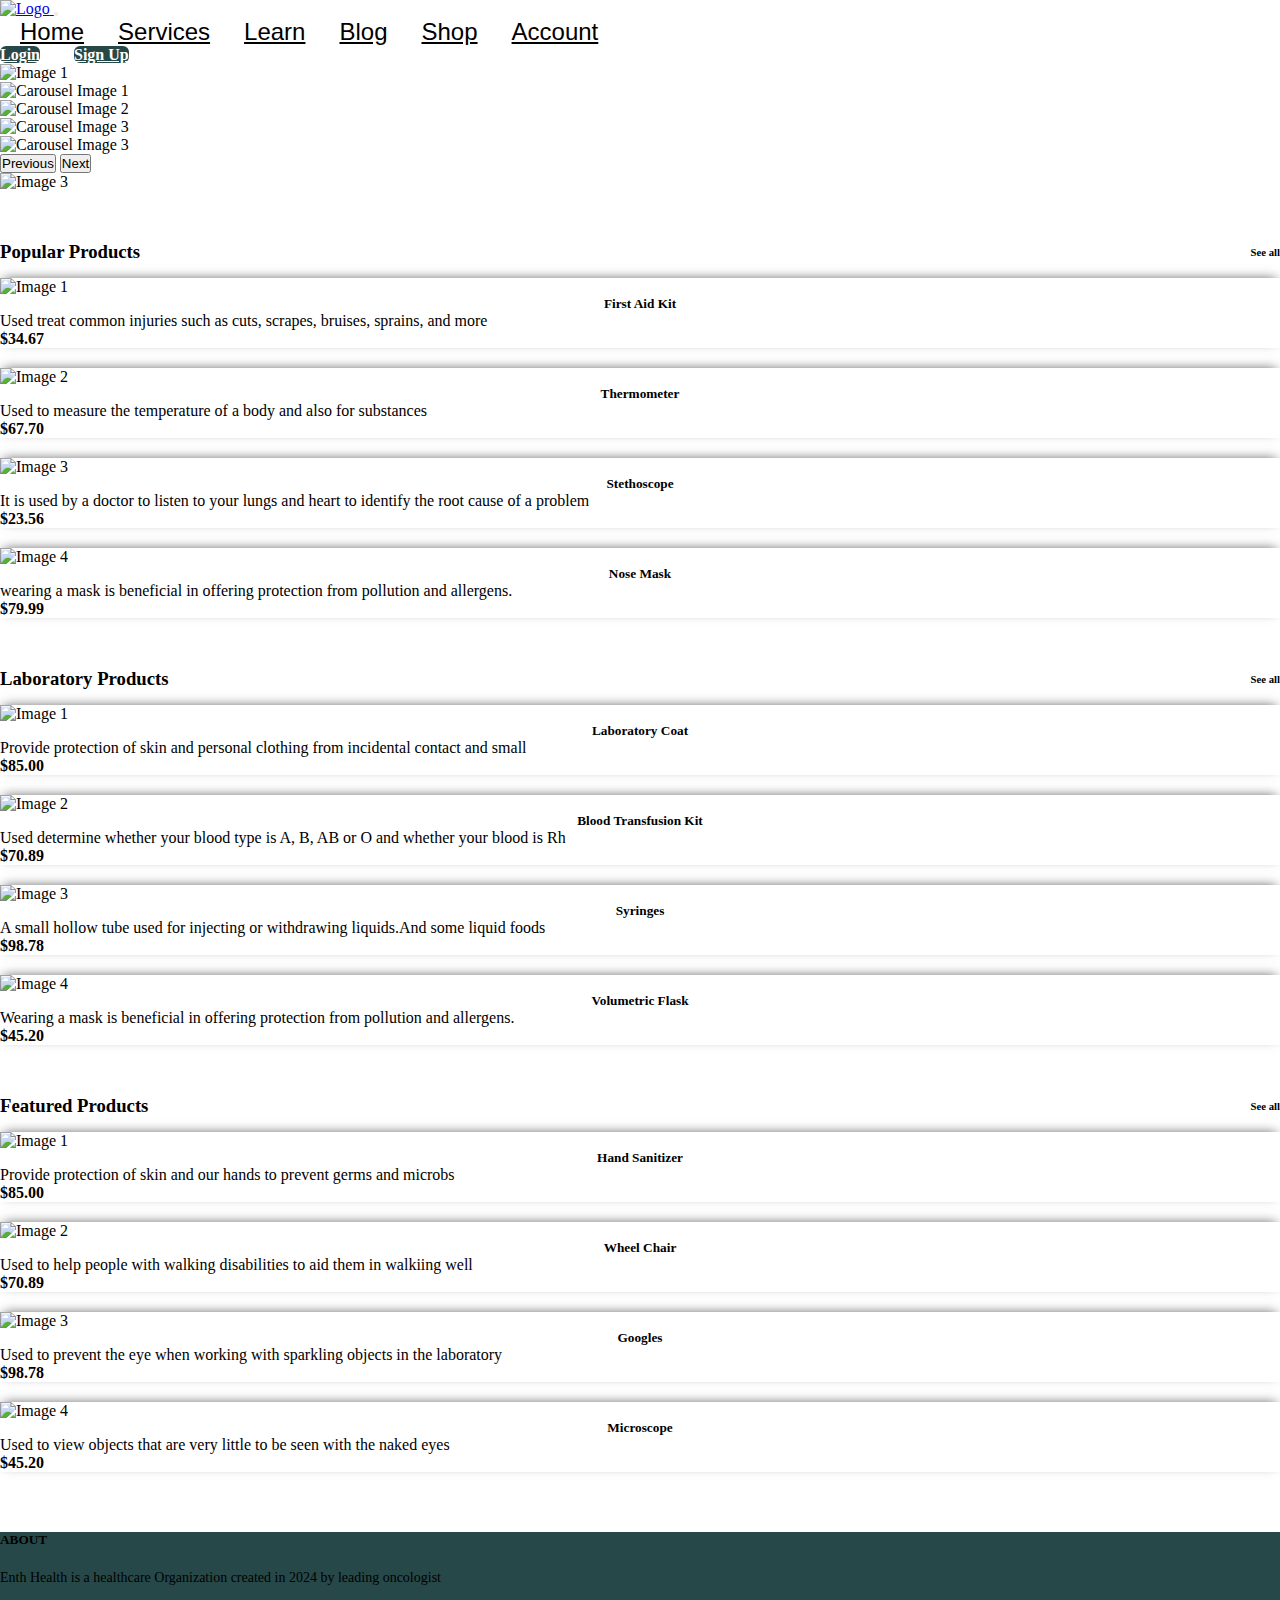
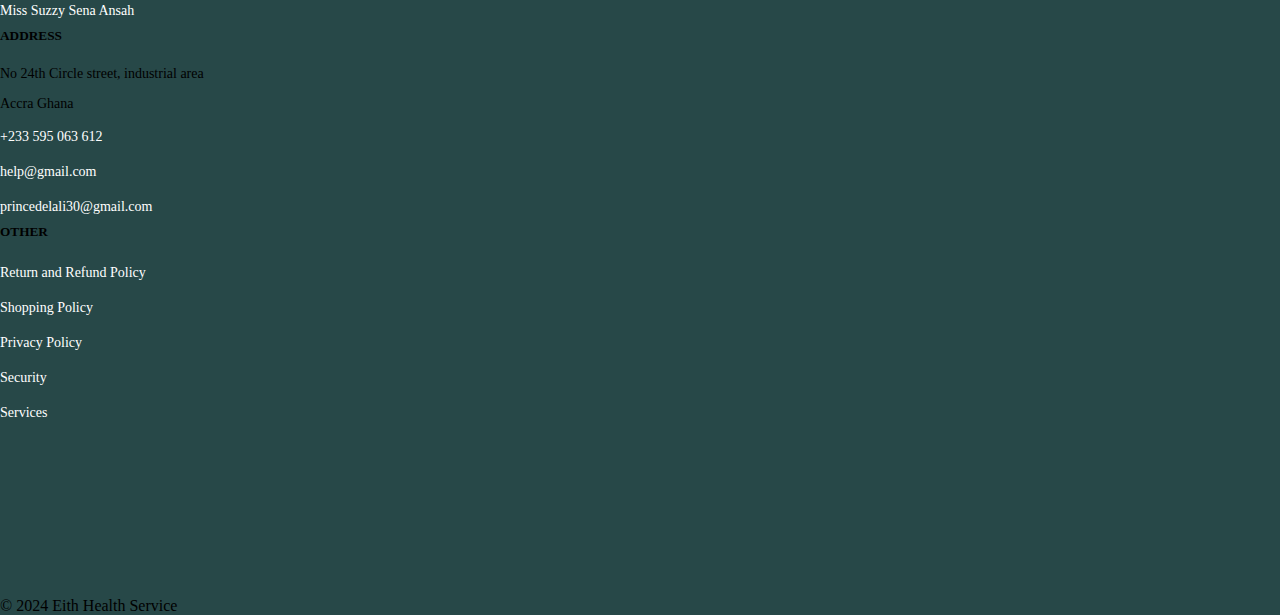
==== index.html @ aa640223 "Rename Med.html to index.html" ====
<!DOCTYPE html>
<html lang="en">

<head>
  <meta charset="UTF-8">
  <meta name="viewport" content="width=device-width, initial-scale=1.0">
  <title>Medical Website</title>
  <!-- font awesome -->
  <link rel="stylesheet" href="https://cdnjs.cloudflare.com/ajax/libs/font-awesome/6.5.2/css/all.min.css"
    integrity="sha512-SnH5WK+bZxgPHs44uWIX+LLJAJ9/2PkPKZ5QiAj6Ta86w+fsb2TkcmfRyVX3pBnMFcV7oQPJkl9QevSCWr3W6A=="
    crossorigin="anonymous" referrerpolicy="no-referrer" />

  <!-- bootstrap css -->
  <link href="https://cdn.jsdelivr.net/npm/bootstrap@5.0.2/dist/css/bootstrap.min.css" rel="stylesheet"
    integrity="sha384-EVSTQN3/azprG1Anm3QDgpJLIm9Nao0Yz1ztcQTwFspd3yD65VohhpuuCOmLASjC" crossorigin="anonymous">

  <!-- custom css -->
  <link rel="stylesheet" href="Med.css">
</head>

<body>

  <!-- Navigation -->
  <nav class="navbar navbar-expand-lg navbar-light bg-light sticky-top">
    <div class="container-fluid">
      <a class="navbar-brand" href="#">
        <img
          src="https://assets-global.website-files.com/63a9fb94e473f36dbe99c1b1/651bc933da4c4809317d9721_kXa8JqIBRnCMtZnHkb1u.png"
          alt="Logo" width="130px" height="90px">
      </a>
      <button class="navbar-toggler" type="button" data-bs-toggle="collapse" data-bs-target="#navbarNavAltMarkup"
        aria-controls="navbarNavAltMarkup" aria-expanded="false" aria-label="Toggle navigation">
        <span class="navbar-toggler-icon"></span>
      </button>
      <div class="collapse navbar-collapse" id="navbarNavAlgtMarkup">
        <div class="navbar-nav mx-auto">
          <a class="nav-link" href="Med.html">Home</a>
          <a class="nav-link" href="Services.html">Services</a>
          <a class="nav-link" href="Learn.html">Learn</a>
          <a class="nav-link" href="Blog.html">Blog</a>
          <a class="nav-link" href="Shop.html">Shop</a>
          <a class="nav-link" href="Account.html">Account</a>
        </div>
        <form class="d-flex justify-content-between">
          <a class="btn btn-primary" href="Login.html" role="button">Login</a>
          <a class="btn btn-primary" href="SignUp.html" role="button">Sign Up</a>
        </form>
      </div>
    </div>
  </nav>
  <!-- End Navigation -->

  <!-- Carousel Section -->
  <div class="container">
    <div class="row">
      <div class="col-md-4">
        <img
          src="https://image.made-in-china.com/202f0j00zknbDumRaTot/Medical-Digital-X-ray-Photography-Dystem-Dr-X-Ray-Machine.webp"
          class="img-fluid align-items-center" alt="Image 1">
      </div>
      <div class="col-md-4">
        <div id="carouselExampleIndicators" class="carousel slide" data-bs-ride="carousel">
          <div class="carousel-inner">
            <div class="carousel-item active">
              <img src="https://viewlightusa.com/wp-content/uploads/2020/01/viewlight_visiontesters_l-7040.jpg"
                class="d-block w-100" alt="Carousel Image 1">
            </div>
            <div class="carousel-item">
              <img
                src="https://www.anesplus.com/wp-content/uploads/2016/09/Aespire-View-Vaporizer-Selection-1-570x600.jpg"
                class="d-block w-100" alt="Carousel Image 2">
            </div>
            <div class="carousel-item">
              <img src="https://med-equip.ca/wp-content/uploads/2019/08/Physio-Control-Lifepak-20e-300x300.jpg"
                class="d-block w-100" alt="Carousel Image 3">
            </div>

            <div class="carousel-item">
              <img src="https://5.imimg.com/data5/BI/OS/SV/SELLER-38436992/edan-m3a-vital-sign-monitors-500x500.jpg"
                class="d-block w-100" alt="Carousel Image 3">
            </div>
          </div>
          <button class="carousel-control-prev" type="button" data-bs-target="#carouselExampleIndicators"
            data-bs-slide="prev">
            <span class="carousel-control-prev-icon" aria-hidden="true"></span>
            <span class="visually-hidden">Previous</span>
          </button>
          <button class="carousel-control-next" type="button" data-bs-target="#carouselExampleIndicators"
            data-bs-slide="next">
            <span class="carousel-control-next-icon" aria-hidden="true"></span>
            <span class="visually-hidden">Next</span>
          </button>
        </div>
      </div>
      <div class="col-md-4">
        <img
          src="https://5.imimg.com/data5/SELLER/Default/2021/12/WD/YX/PQ/13825225/12-1-patient-monitor-500x500-500x500.jpg"
          class="img-fluid" alt="Image 3">
      </div>
    </div>
  </div>
  <!-- End Carousel Section -->

  <!--Popular Products Header-->
  <div class="container height">
    <div class="row">
      <div class="col-md-12">
        <div class="align">
          <h3><b>Popular Products</b></h3>
          <h6><b>See all</b></h6>
        </div>
      </div>
    </div>
  </div>
  <!--Popular Products End-->


  <!--Popular Products-->
  <div class="container down">
    <div class="row">
      <!-- Card 1 -->
      <div class="col-md-6 col-lg-3">
        <div class="card">
          <img
            src="https://www.lakesidemedical.ca/app/uploads/featuredimage-The-Importance-of-Having-a-First-Aid-Kit-in-Your-Home-or-Place-of-Business.jpg"
            class="card-img-top" alt="Image 1">
          <div class="card-body">
            <h5 class="card-title">First Aid Kit</h5>
            <p class="card-text">Used treat common injuries such as cuts, scrapes, bruises, sprains, and more</p>
            <div class="stars">
              <i class="fas fa-star"></i>
              <i class="fas fa-star"></i>
              <i class="fas fa-star"></i>
              <i class="fas fa-star"></i>
              <i class="far fa-star"></i>
              <h4><b>$34.67</b></h4>
            </div>
          </div>
        </div>
      </div>

      <!-- Card 2 -->
      <div class="col-md-6 col-lg-3">
        <div class="card">
          <img
            src="https://encrypted-tbn0.gstatic.com/images?q=tbn:ANd9GcT8SGwI5c7zyFCi_Ydd266f8rIEu7JaXKwLL-MRcx81WQ&s"
            class="card-img-top" alt="Image 2">
          <div class="card-body">
            <h5 class="card-title">Thermometer</h5>
            <p class="card-text">Used to measure the temperature of a body and also for substances</p>
            <div class="stars">
              <i class="fas fa-star"></i>
              <i class="fas fa-star"></i>
              <i class="fas fa-star"></i>
              <i class="fas fa-star"></i>
              <i class="fas fa-star"></i>
              <h4><b>$67.70</b></h4>
            </div>
          </div>
        </div>
      </div>

      <!-- Card 3 -->
      <div class="col-md-6 col-lg-3">
        <div class="card">
          <img src="https://wallpapers.com/images/featured/stethoscope-lyo42btur121xglr.jpg" class="card-img-top"
            alt="Image 3">
          <div class="card-body">
            <h5 class="card-title">Stethoscope</h5>
            <p class="card-text">It is used by a doctor to listen to your lungs and
              heart to identify the root cause
              of a problem</p>
            <div class="stars">
              <i class="fas fa-star"></i>
              <i class="fas fa-star"></i>
              <i class="fas fa-star"></i>
              <i class="far fa-star"></i>
              <i class="far fa-star"></i>
              <h4><b>$23.56</b></h4>
            </div>
          </div>
        </div>
      </div>

      <!-- Card 4 -->
      <div class="col-md-6 col-lg-3">
        <div class="card">
          <img
            src="https://www.asiaone.com/sites/default/files/inline-images/https%20_hybrismediaprod.blob_.core_.windows.net_sys-master-phoenix-images-container_hf1_he4_9081225609246_RC81-03660100-0000-0.jpg"
            class="card-img-top" alt="Image 4">
          <div class="card-body">
            <h5 class="card-title">Nose Mask</h5>
            <p class="card-text">wearing a mask is beneficial in offering protection from pollution and allergens.</p>
            <div class="stars">
              <i class="fas fa-star"></i>
              <i class="fas fa-star"></i>
              <i class="fas fa-star"></i>
              <i class="fas fa-star"></i>
              <i class="fas fa-star"></i>
              <h4><b>$79.99</b></h4>
            </div>
          </div>
        </div>
      </div>
    </div>
  </div>

  <!--Laboratory Products Header-->
  <div class="container height">
    <div class="row">
      <div class="col-md-12">
        <div class="align">
          <h3><b>Laboratory Products</b></h3>
          <h6><b>See all</b></h6>
        </div>
      </div>
    </div>
  </div>
  <!--Laboratory Products End-->


  <!--Laboratrory Products-->
  <div class="container down">
    <div class="row">
      <!-- Card 1 -->
      <div class="col-md-6 col-lg-3">
        <div class="card">
          <img
            src="https://encrypted-tbn0.gstatic.com/images?q=tbn:ANd9GcSHRqSY_nCcbR8xg9jkc6OYetMDoR3GZOqfxTiINiqVFHhrEOGgsawCmCX4-WwP13VfIvg&usqp=CAU"
            class="card-img-top" alt="Image 1">
          <div class="card-body">
            <h5 class="card-title">Laboratory Coat</h5>
            <p class="card-text">Provide protection of skin and personal clothing from incidental contact and small</p>
            <div class="stars">
              <i class="fas fa-star"></i>
              <i class="fas fa-star"></i>
              <i class="fas fa-star"></i>
              <i class="fas fa-star"></i>
              <i class="far fa-star"></i>
              <h4><b>$85.00</b></h4>
            </div>
          </div>
        </div>
      </div>

      <!-- Card 2 -->
      <div class="col-md-6 col-lg-3">
        <div class="card">
          <img src="https://albaladnews.net/assets/2020-01-14/images/263666_46_1578997331.jpg" class="card-img-top"
            alt="Image 2">
          <div class="card-body">
            <h5 class="card-title">Blood Transfusion Kit</h5>
            <p class="card-text">Used determine whether your blood type is A, B, AB or O and whether your blood is Rh
            </p>
            <div class="stars">
              <i class="fas fa-star"></i>
              <i class="fas fa-star"></i>
              <i class="fas fa-star"></i>
              <i class="fas fa-star"></i>
              <i class="fas fa-star"></i>
              <h4><b>$70.89</b></h4>
            </div>
          </div>
        </div>
      </div>

      <!-- Card 3 -->
      <div class="col-md-6 col-lg-3">
        <div class="card">
          <img
            src="https://media.istockphoto.com/id/1249511656/photo/medical-syringe-on-blue-background.jpg?s=612x612&w=0&k=20&c=WQj-jDuwb3wH8CDn0g4phIdOqxHwRkUjdDRR_ODG8f4="
            class="card-img-top" alt="Image 3">
          <div class="card-body">
            <h5 class="card-title">Syringes</h5>
            <p class="card-text">A small hollow tube used for injecting or withdrawing liquids.And some liquid foods</p>
            <div class="stars">
              <i class="fas fa-star"></i>
              <i class="fas fa-star"></i>
              <i class="fas fa-star"></i>
              <i class="far fa-star"></i>
              <i class="far fa-star"></i>
              <h4><b>$98.78</b></h4>
            </div>
          </div>
        </div>
      </div>

      <!-- Card 4 -->
      <div class="col-md-6 col-lg-3">
        <div class="card">
          <img
            src="https://cdn11.bigcommerce.com/s-u45hz/images/stencil/350x350/products/1879/4426/PYREX-Conical-Flask-4000ml-zoomed__23649.1707361166.jpg?c=2"
            height="173px" class="card-img-top" alt="Image 4">
          <div class="card-body">
            <h5 class="card-title">Volumetric Flask</h5>
            <p class="card-text">Wearing a mask is beneficial in offering protection from pollution and allergens.</p>
            <div class="stars">
              <i class="fas fa-star"></i>
              <i class="fas fa-star"></i>
              <i class="fas fa-star"></i>
              <i class="fas fa-star"></i>
              <i class="fas fa-star"></i>
              <h4><b>$45.20</b></h4>
            </div>
          </div>
        </div>
      </div>
    </div>
  </div>

  <!--Featured Products Header-->
  <div class="container height">
    <div class="row">
      <div class="col-md-12">
        <div class="align">
          <h3><b>Featured Products</b></h3>
          <h6><b>See all</b></h6>
        </div>
      </div>
    </div>
  </div>
  <!--Featured Products End-->


  <!--Featured Products-->
  <div class="container down">
    <div class="row space">
      <!-- Card 1 -->
      <div class="col-md-6 col-lg-3">
        <div class="card">
          <img
            src="https://encrypted-tbn0.gstatic.com/images?q=tbn:ANd9GcRCsAx7xAssW2AA1Hrm-c_LnIPnFBsUjKksF9KnZNMMvw&s"
            class="card-img-top" alt="Image 1">
          <div class="card-body">
            <h5 class="card-title">Hand Sanitizer</h5>
            <p class="card-text">Provide protection of skin and our hands to prevent germs and microbs</p>
            <div class="stars">
              <i class="fas fa-star"></i>
              <i class="fas fa-star"></i>
              <i class="fas fa-star"></i>
              <i class="fas fa-star"></i>
              <i class="far fa-star"></i>
              <h4><b>$85.00</b></h4>
            </div>
          </div>
        </div>
      </div>

      <!-- Card 2 -->
      <div class="col-md-6 col-lg-3">
        <div class="card">
          <img src="https://fovera.com/cdn/shop/files/AmazonListing-01.jpg?v=1698060144" class="card-img-top"
            alt="Image 2">
          <div class="card-body">
            <h5 class="card-title">Wheel Chair</h5>
            <p class="card-text">Used to help people with walking disabilities to aid them in walkiing well</p>
            <div class="stars">
              <i class="fas fa-star"></i>
              <i class="fas fa-star"></i>
              <i class="fas fa-star"></i>
              <i class="fas fa-star"></i>
              <i class="fas fa-star"></i>
              <h4><b>$70.89</b></h4>
            </div>
          </div>
        </div>
      </div>

      <!-- Card 3 -->
      <div class="col-md-6 col-lg-3">
        <div class="card">
          <img src="https://5.imimg.com/data5/PU/FA/WE/SELLER-4973005/eye-protection-google.jpg" class="card-img-top"
            alt="Image 3">
          <div class="card-body">
            <h5 class="card-title">Googles</h5>
            <p class="card-text">Used to prevent the eye when working with sparkling objects in the laboratory </p>
            <div class="stars">
              <i class="fas fa-star"></i>
              <i class="fas fa-star"></i>
              <i class="fas fa-star"></i>
              <i class="far fa-star"></i>
              <i class="far fa-star"></i>
              <h4><b>$98.78</b></h4>
            </div>
          </div>
        </div>
      </div>

      <!-- Card 4 -->
      <div class="col-md-6 col-lg-3">
        <div class="card">
          <img
            src="https://microscopes.com.au/cdn/shop/products/Optico-BM2000-Professional-Biological-Microscope_4000x@3x.progressive.jpg?v=1677478615"
            height="260px" class="card-img-top" alt="Image 4">
          <div class="card-body">
            <h5 class="card-title">Microscope</h5>
            <p class="card-text">Used to view objects that are very little to be seen with the naked eyes
            </p>
            <div class="stars">
              <i class="fas fa-star"></i>
              <i class="fas fa-star"></i>
              <i class="fas fa-star"></i>
              <i class="fas fa-star"></i>
              <i class="fas fa-star"></i>
              <h4><b>$45.20</b></h4>
            </div>
          </div>
        </div>
      </div>
    </div>
  </div>

  <!--============Footer=============-->
  <div class="background py-3">
    <div class="col-md-8 offset-md-2">
      <div class="row text-center">
        <div class="col-md 4">
          <h5 class="text-white weight">ABOUT</h5>
          <div class="text-dark footer-links">
            <p class="text-white">
              Enth Health is a healthcare Organization created in 2024 by leading oncologist
            </p>

            <a href="#" class="text-nowrap">Miss Suzzy Sena Ansah</a>
          </div>
        </div>
        <div class="col-md 4">
          <h5 class="text-white text-center weight">ADDRESS</h5>
          <div class="text-dark footer-links text-center">
            <p class="text-white">No 24th Circle street, industrial area <br />Accra Ghana</p>
            <a href="" type="tel" class="text-nowrap">+233 595 063 612</a>
            <a href="#" class="text-nowrap">help@gmail.com</a>
            <a href="#" class="text-nowrap">princedelali30@gmail.com</a>
          </div>
        </div>
        <div class="col-md 4">
          <h5 class="text-white text-nowrap weight">OTHER</h5>
          <div class="text-dark footer-links">
            <a href="#" class="text-nowrap">Return and Refund Policy</a>
            <a href="#" class="text-nowrap">Shopping Policy</a>
            <a href="#" class="text-nowrap">Privacy Policy</a>
            <a href="#" class="text-nowrap">Security</a>
            <a href="#" class="text-nowrap">Services</a>

          </div>
        </div>

      </div>

    </div>

    <div class="container mt-4">
      <div class="row down">
        <div class="col-md-12 d-flex justify-content-center">
          <div class="image1 social-links"><img
              src="https://cdn.pixabay.com/photo/2021/06/15/12/51/facebook-6338507_1280.png" alt="" width="35px"
              height=""></div>
          <div class="image2 social-links"><img
              src="https://cdn.pixabay.com/photo/2021/06/15/12/14/instagram-6338393_1280.png" alt="" width="35px"
              height=""></div>
          <div class="image3 social-links"><img
              src="https://cdn-icons-png.freepik.com/256/124/124021.png?semt=ais_hybrid" alt="" width="35px" height="">
          </div>
          <div class="image4 social-links"><img
              src="https://cdn.iconscout.com/icon/free/png-256/free-gmail-2981844-2476484.png?f=webp" alt=""
              width="35px" height=""></div>
        </div>
      </div>
      <p class="text-center text-white">&copy; 2024 Eith Health Service</p>
    </div>
  </div>
  <!--=========End of Footer============-->




  <!-- Bootstrap JavaScript -->
  <script src="https://cdn.jsdelivr.net/npm/bootstrap@5.0.2/dist/js/bootstrap.bundle.min.js"
    integrity="sha384-MrcW6ZMFYlzcLA8Nl+NtUVF0sA7MsXsP1UyJoMp4YLEuNSfAP+JcXn/tWtIaxVXM"
    crossorigin="anonymous"></script>

</body>

</html>
---- Med.css ----
* {
    margin: 0;
    padding: 0;
    box-sizing: border-box;
}

/* Root Colors */
:root{
    --background-color: #274848;
    --hover-color: #498787;
}


/* Navigation */
.navbar-nav .nav-link {
    font-size: x-large;
    font-family: 'Franklin Gothic Medium', 'Arial Narrow', Arial, sans-serif;
    margin-right: 10px;
    color: black !important;
    margin-left: 20px;
}

.nav-link:hover {
    /* text-decoration: underline; */
    border-bottom: 2px solid var(--background-color);
}

.btn {
    font-weight: 800;
    font-family: Cambria, Cochin, Georgia, Times, 'Times New Roman', serif;
    width: 90px;
    height: 40px;
    background-color: var(--background-color);
    color: white;
    margin-right: 30px;
    border-radius: 6px;
}

.btn:hover{
    color: white;
    background-color: var(--hover-color);
}

.carousel-inner img {
    width: 100%;
    height: auto;
}

.card {
    margin-bottom: 20px;
}

.stars i {
    color: gold;
}

.move {
    display: flex;
    align-content: center;
    justify-content: center;
}

.card-title {
    text-align: center;
    font-weight: 600;
}

.align {
    display: flex;
    justify-content: space-between;
    align-items: center;
}

.height {
    margin-top: 50px;
}

.down {
    margin-top: 15px;
}

.card {
    box-shadow: 0px -3px 11px -4px rgba(0, 0, 0, 0.66);
    -webkit-box-shadow: 0px -3px 11px -4px rgba(0, 0, 0, 0.66);
    -moz-box-shadow: 0px -3px 11px -4px rgba(0, 0, 0, 0.66);

}

.card:hover {
    box-shadow: -19px 5px 51px 0px rgba(0, 0, 0, 0.7);
    -webkit-box-shadow: -19px 5px 51px 0px rgba(0, 0, 0, 0.7);
    -moz-box-shadow: -19px 5px 51px 0px rgba(0, 0, 0, 0.7);
    transition: 0.5s;
}

.space {
    margin-bottom: 60px;
}

.shift {
    padding-top: 40px;
}


/* =====Footer section====== */

.footer-links {
    font-size: 14px;
    margin-top: 15px;
    line-height: 30px;
}

.footer-links a {
    text-decoration: none;
    color: var(--background-color);
    display: block;
}

.footer-links a:hover {
    color: var(--hover-color);
    text-decoration: underline;
}

.social-links {
    align-content: center;
    padding: 10px 20px;
    cursor: pointer;

}


.background {
    background-color: var(--background-color)
}

.footer-links a {
    color: white;
    line-height: 35px;
    text-decoration: none;
}
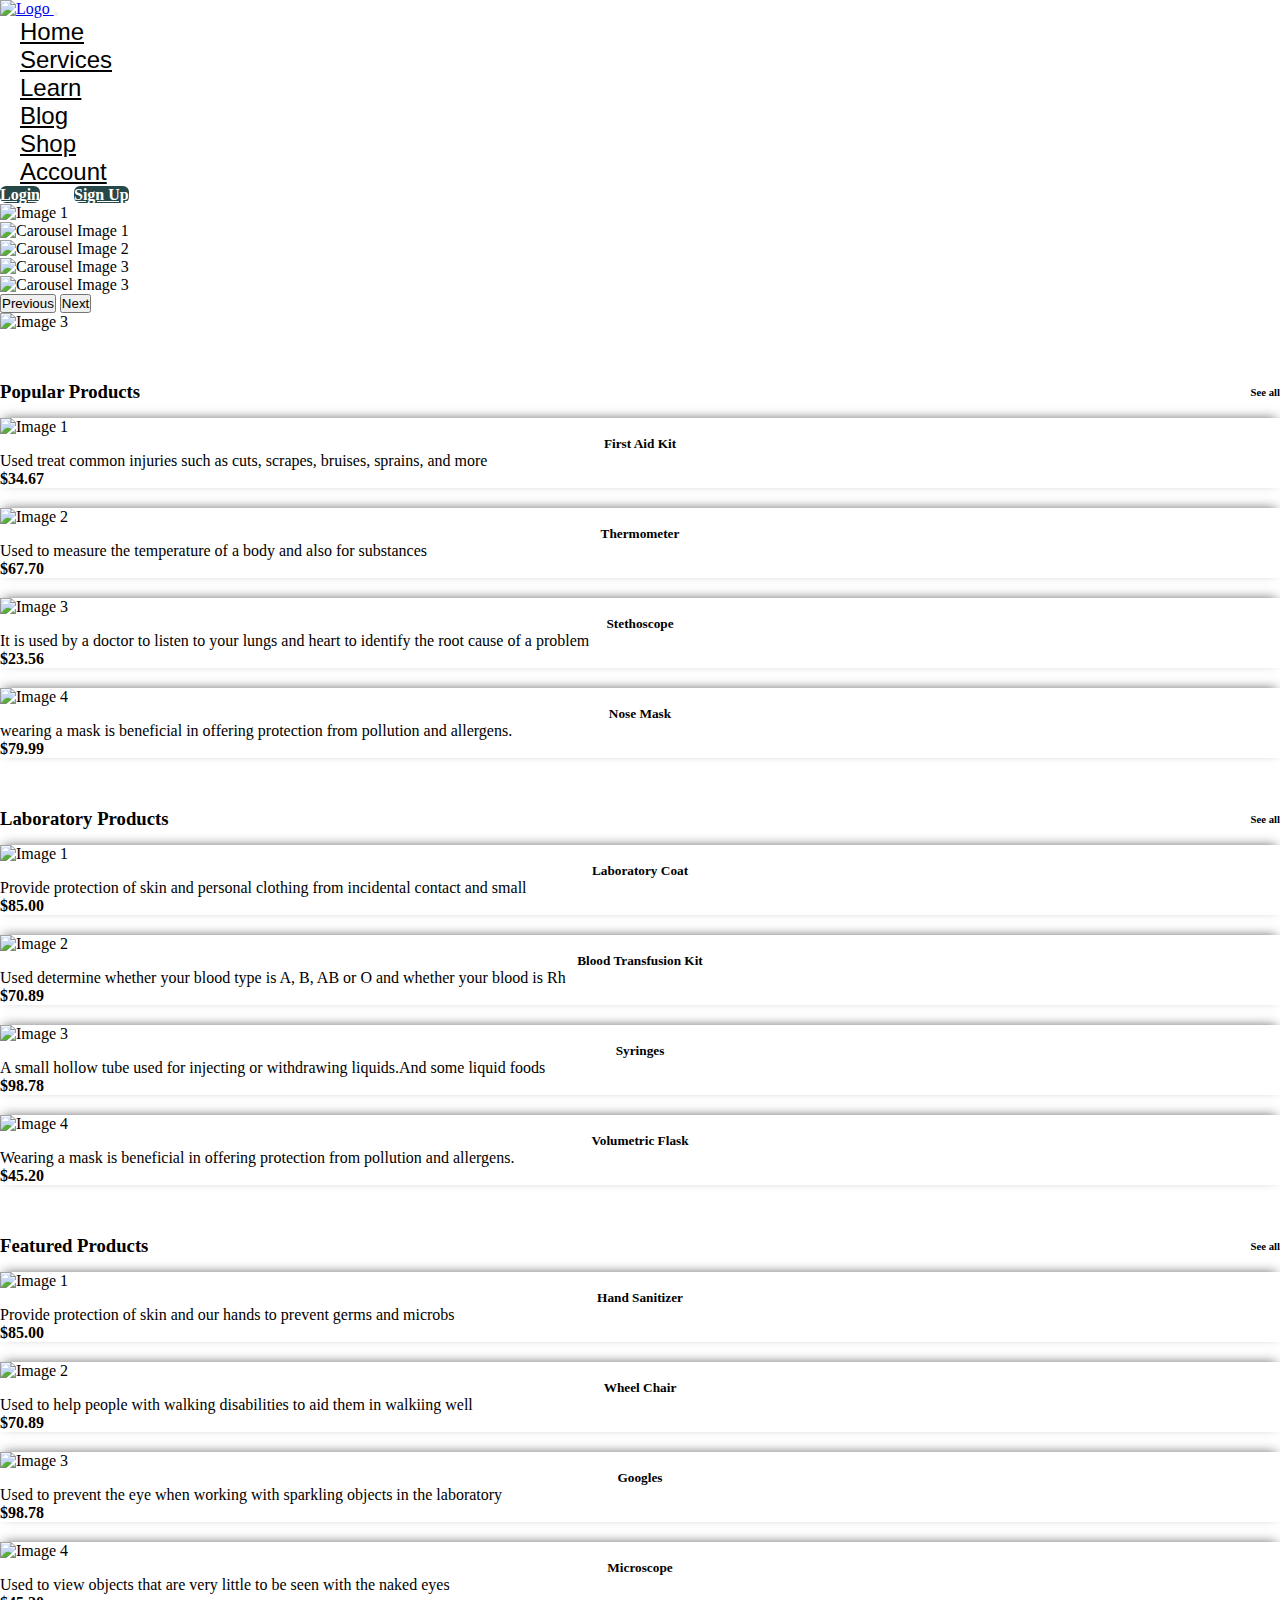
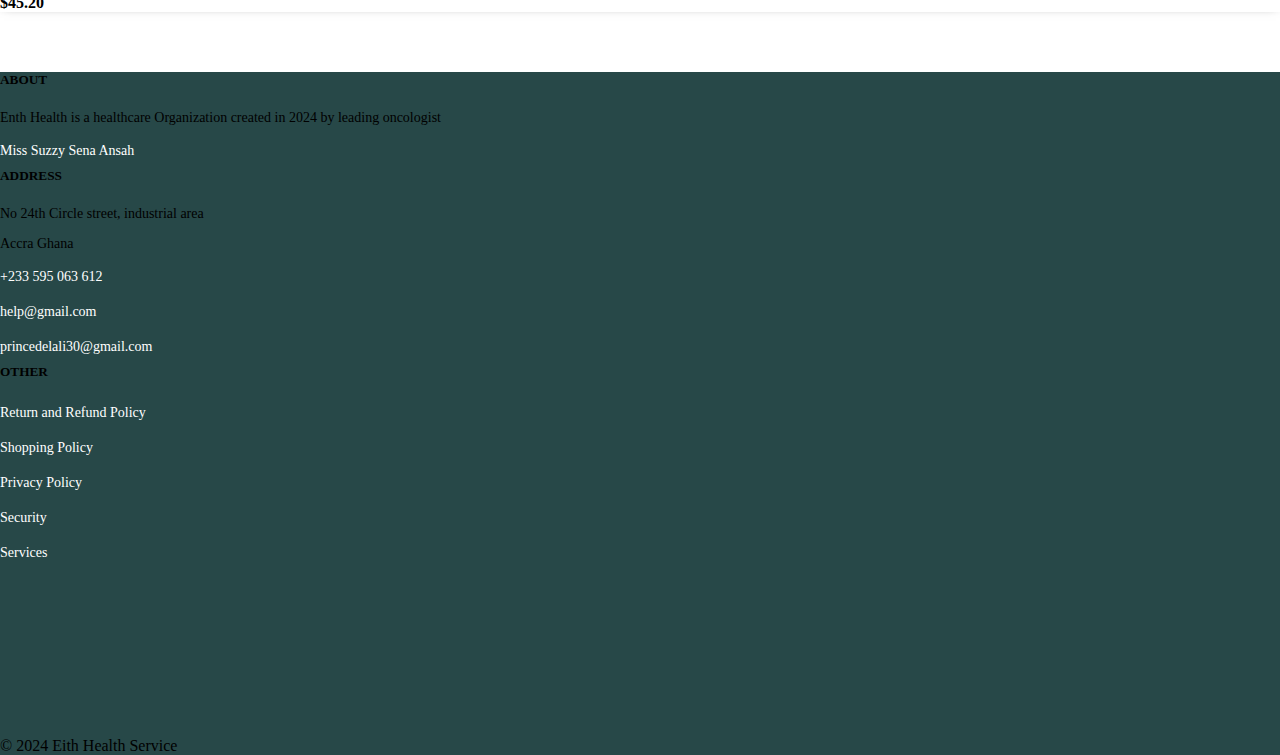
==== commit 54d83a9c: "Fixed Navbar and bootstrap versions," ====
--- a/index.html
+++ b/index.html
@@ -1,484 +1,624 @@
 <!DOCTYPE html>
 <html lang="en">
-
-<head>
-  <meta charset="UTF-8">
-  <meta name="viewport" content="width=device-width, initial-scale=1.0">
-  <title>Medical Website</title>
-  <!-- font awesome -->
-  <link rel="stylesheet" href="https://cdnjs.cloudflare.com/ajax/libs/font-awesome/6.5.2/css/all.min.css"
-    integrity="sha512-SnH5WK+bZxgPHs44uWIX+LLJAJ9/2PkPKZ5QiAj6Ta86w+fsb2TkcmfRyVX3pBnMFcV7oQPJkl9QevSCWr3W6A=="
-    crossorigin="anonymous" referrerpolicy="no-referrer" />
-
-  <!-- bootstrap css -->
-  <link href="https://cdn.jsdelivr.net/npm/bootstrap@5.0.2/dist/css/bootstrap.min.css" rel="stylesheet"
-    integrity="sha384-EVSTQN3/azprG1Anm3QDgpJLIm9Nao0Yz1ztcQTwFspd3yD65VohhpuuCOmLASjC" crossorigin="anonymous">
-
-  <!-- custom css -->
-  <link rel="stylesheet" href="Med.css">
-</head>
-
-<body>
-
-  <!-- Navigation -->
-  <nav class="navbar navbar-expand-lg navbar-light bg-light sticky-top">
-    <div class="container-fluid">
-      <a class="navbar-brand" href="#">
-        <img
-          src="https://assets-global.website-files.com/63a9fb94e473f36dbe99c1b1/651bc933da4c4809317d9721_kXa8JqIBRnCMtZnHkb1u.png"
-          alt="Logo" width="130px" height="90px">
-      </a>
-      <button class="navbar-toggler" type="button" data-bs-toggle="collapse" data-bs-target="#navbarNavAltMarkup"
-        aria-controls="navbarNavAltMarkup" aria-expanded="false" aria-label="Toggle navigation">
-        <span class="navbar-toggler-icon"></span>
-      </button>
-      <div class="collapse navbar-collapse" id="navbarNavAlgtMarkup">
-        <div class="navbar-nav mx-auto">
-          <a class="nav-link" href="Med.html">Home</a>
-          <a class="nav-link" href="Services.html">Services</a>
-          <a class="nav-link" href="Learn.html">Learn</a>
-          <a class="nav-link" href="Blog.html">Blog</a>
-          <a class="nav-link" href="Shop.html">Shop</a>
-          <a class="nav-link" href="Account.html">Account</a>
-        </div>
-        <form class="d-flex justify-content-between">
-          <a class="btn btn-primary" href="Login.html" role="button">Login</a>
-          <a class="btn btn-primary" href="SignUp.html" role="button">Sign Up</a>
-        </form>
-      </div>
-    </div>
-  </nav>
-  <!-- End Navigation -->
-
-  <!-- Carousel Section -->
-  <div class="container">
-    <div class="row">
-      <div class="col-md-4">
-        <img
-          src="https://image.made-in-china.com/202f0j00zknbDumRaTot/Medical-Digital-X-ray-Photography-Dystem-Dr-X-Ray-Machine.webp"
-          class="img-fluid align-items-center" alt="Image 1">
-      </div>
-      <div class="col-md-4">
-        <div id="carouselExampleIndicators" class="carousel slide" data-bs-ride="carousel">
-          <div class="carousel-inner">
-            <div class="carousel-item active">
-              <img src="https://viewlightusa.com/wp-content/uploads/2020/01/viewlight_visiontesters_l-7040.jpg"
-                class="d-block w-100" alt="Carousel Image 1">
-            </div>
-            <div class="carousel-item">
+  <head>
+    <meta charset="UTF-8" />
+    <meta name="viewport" content="width=device-width, initial-scale=1.0" />
+    <title>Medical Website</title>
+    <!-- font awesome -->
+    <link
+      rel="stylesheet"
+      href="https://cdnjs.cloudflare.com/ajax/libs/font-awesome/6.5.2/css/all.min.css"
+      integrity="sha512-SnH5WK+bZxgPHs44uWIX+LLJAJ9/2PkPKZ5QiAj6Ta86w+fsb2TkcmfRyVX3pBnMFcV7oQPJkl9QevSCWr3W6A=="
+      crossorigin="anonymous"
+      referrerpolicy="no-referrer"
+    />
+
+    <!-- bootstrap css -->
+    <link
+      rel="stylesheet"
+      href="https://cdn.jsdelivr.net/npm/bootstrap@4.6.2/dist/css/bootstrap.min.css"
+      integrity="sha384-xOolHFLEh07PJGoPkLv1IbcEPTNtaed2xpHsD9ESMhqIYd0nLMwNLD69Npy4HI+N"
+      crossorigin="anonymous"
+    />
+
+    <!-- custom css -->
+    <link rel="stylesheet" href="Med.css" />
+  </head>
+
+  <body>
+    <!-- Navigation -->
+    <nav class="navbar navbar-expand-lg navbar-light bg-light sticky-top">
+      <div class="container-fluid">
+        <a class="navbar-brand" href="#">
+          <img
+            src="https://assets-global.website-files.com/63a9fb94e473f36dbe99c1b1/651bc933da4c4809317d9721_kXa8JqIBRnCMtZnHkb1u.png"
+            alt="Logo"
+            width="130px"
+            height="90px"
+          />
+        </a>
+        <button
+          class="navbar-toggler"
+          type="button"
+          data-toggle="collapse"
+          data-target="#navbarNav"
+          aria-controls="navbarNav"
+          aria-expanded="false"
+          aria-label="Toggle navigation"
+        >
+          <span class="navbar-toggler-icon"></span>
+        </button>
+        <div class="collapse navbar-collapse" id="navbarNav">
+          <div class="navbar-nav mx-auto">
+            <li class="nav-item">
+              <a class="nav-link" href="index.html">Home</a>
+            </li>
+            <li class="nav-item">
+              <a class="nav-link" href="Services.html">Services</a>
+            </li>
+            <li class="nav-item">
+              <a class="nav-link" href="Learn.html">Learn</a>
+            </li>
+            <li class="nav-item">
+              <a class="nav-link" href="Blog.html">Blog</a>
+            </li>
+            <li class="nav-item">
+              <a class="nav-link" href="Shop.html">Shop</a>
+            </li>
+            <li class="nav-item">
+              <a class="nav-link" href="Account.html">Account</a>
+            </li>
+          </div>
+
+          <form class="form-inline d-flex justify-content-between">
+            <a class="btn btn-primary" href="Login.html" role="button">Login</a>
+            <a class="btn btn-primary" href="SignUp.html" role="button"
+              >Sign Up</a
+            >
+          </form>
+        </div>
+      </div>
+    </nav>
+    <!-- End of Navigation -->
+
+    <!-- Carousel Section -->
+    <div class="container">
+      <div class="row">
+        <div class="col-md-4">
+          <img
+            src="https://image.made-in-china.com/202f0j00zknbDumRaTot/Medical-Digital-X-ray-Photography-Dystem-Dr-X-Ray-Machine.webp"
+            class="img-fluid align-items-center"
+            alt="Image 1"
+          />
+        </div>
+        <div class="col-md-4">
+          <div
+            id="carouselExampleIndicators"
+            class="carousel slide"
+            data-bs-ride="carousel"
+          >
+            <div class="carousel-inner">
+              <div class="carousel-item active">
+                <img
+                  src="https://viewlightusa.com/wp-content/uploads/2020/01/viewlight_visiontesters_l-7040.jpg"
+                  class="d-block w-100"
+                  alt="Carousel Image 1"
+                />
+              </div>
+              <div class="carousel-item">
+                <img
+                  src="https://www.anesplus.com/wp-content/uploads/2016/09/Aespire-View-Vaporizer-Selection-1-570x600.jpg"
+                  class="d-block w-100"
+                  alt="Carousel Image 2"
+                />
+              </div>
+              <div class="carousel-item">
+                <img
+                  src="https://med-equip.ca/wp-content/uploads/2019/08/Physio-Control-Lifepak-20e-300x300.jpg"
+                  class="d-block w-100"
+                  alt="Carousel Image 3"
+                />
+              </div>
+
+              <div class="carousel-item">
+                <img
+                  src="https://5.imimg.com/data5/BI/OS/SV/SELLER-38436992/edan-m3a-vital-sign-monitors-500x500.jpg"
+                  class="d-block w-100"
+                  alt="Carousel Image 3"
+                />
+              </div>
+            </div>
+            <button
+              class="carousel-control-prev"
+              type="button"
+              data-bs-target="#carouselExampleIndicators"
+              data-bs-slide="prev"
+            >
+              <span
+                class="carousel-control-prev-icon"
+                aria-hidden="true"
+              ></span>
+              <span class="visually-hidden">Previous</span>
+            </button>
+            <button
+              class="carousel-control-next"
+              type="button"
+              data-bs-target="#carouselExampleIndicators"
+              data-bs-slide="next"
+            >
+              <span
+                class="carousel-control-next-icon"
+                aria-hidden="true"
+              ></span>
+              <span class="visually-hidden">Next</span>
+            </button>
+          </div>
+        </div>
+        <div class="col-md-4">
+          <img
+            src="https://5.imimg.com/data5/SELLER/Default/2021/12/WD/YX/PQ/13825225/12-1-patient-monitor-500x500-500x500.jpg"
+            class="img-fluid"
+            alt="Image 3"
+          />
+        </div>
+      </div>
+    </div>
+    <!-- End Carousel Section -->
+
+    <!--Popular Products Header-->
+    <div class="container height">
+      <div class="row">
+        <div class="col-md-12">
+          <div class="align">
+            <h3><b>Popular Products</b></h3>
+            <h6><b>See all</b></h6>
+          </div>
+        </div>
+      </div>
+    </div>
+    <!--Popular Products End-->
+
+    <!--Popular Products-->
+    <div class="container down">
+      <div class="row">
+        <!-- Card 1 -->
+        <div class="col-md-6 col-lg-3">
+          <div class="card">
+            <img
+              src="https://www.lakesidemedical.ca/app/uploads/featuredimage-The-Importance-of-Having-a-First-Aid-Kit-in-Your-Home-or-Place-of-Business.jpg"
+              class="card-img-top"
+              alt="Image 1"
+            />
+            <div class="card-body">
+              <h5 class="card-title">First Aid Kit</h5>
+              <p class="card-text">
+                Used treat common injuries such as cuts, scrapes, bruises,
+                sprains, and more
+              </p>
+              <div class="stars">
+                <i class="fas fa-star"></i>
+                <i class="fas fa-star"></i>
+                <i class="fas fa-star"></i>
+                <i class="fas fa-star"></i>
+                <i class="far fa-star"></i>
+                <h4><b>$34.67</b></h4>
+              </div>
+            </div>
+          </div>
+        </div>
+
+        <!-- Card 2 -->
+        <div class="col-md-6 col-lg-3">
+          <div class="card">
+            <img
+              src="https://encrypted-tbn0.gstatic.com/images?q=tbn:ANd9GcT8SGwI5c7zyFCi_Ydd266f8rIEu7JaXKwLL-MRcx81WQ&s"
+              class="card-img-top"
+              alt="Image 2"
+            />
+            <div class="card-body">
+              <h5 class="card-title">Thermometer</h5>
+              <p class="card-text">
+                Used to measure the temperature of a body and also for
+                substances
+              </p>
+              <div class="stars">
+                <i class="fas fa-star"></i>
+                <i class="fas fa-star"></i>
+                <i class="fas fa-star"></i>
+                <i class="fas fa-star"></i>
+                <i class="fas fa-star"></i>
+                <h4><b>$67.70</b></h4>
+              </div>
+            </div>
+          </div>
+        </div>
+
+        <!-- Card 3 -->
+        <div class="col-md-6 col-lg-3">
+          <div class="card">
+            <img
+              src="https://wallpapers.com/images/featured/stethoscope-lyo42btur121xglr.jpg"
+              class="card-img-top"
+              alt="Image 3"
+            />
+            <div class="card-body">
+              <h5 class="card-title">Stethoscope</h5>
+              <p class="card-text">
+                It is used by a doctor to listen to your lungs and heart to
+                identify the root cause of a problem
+              </p>
+              <div class="stars">
+                <i class="fas fa-star"></i>
+                <i class="fas fa-star"></i>
+                <i class="fas fa-star"></i>
+                <i class="far fa-star"></i>
+                <i class="far fa-star"></i>
+                <h4><b>$23.56</b></h4>
+              </div>
+            </div>
+          </div>
+        </div>
+
+        <!-- Card 4 -->
+        <div class="col-md-6 col-lg-3">
+          <div class="card">
+            <img
+              src="https://www.asiaone.com/sites/default/files/inline-images/https%20_hybrismediaprod.blob_.core_.windows.net_sys-master-phoenix-images-container_hf1_he4_9081225609246_RC81-03660100-0000-0.jpg"
+              class="card-img-top"
+              alt="Image 4"
+            />
+            <div class="card-body">
+              <h5 class="card-title">Nose Mask</h5>
+              <p class="card-text">
+                wearing a mask is beneficial in offering protection from
+                pollution and allergens.
+              </p>
+              <div class="stars">
+                <i class="fas fa-star"></i>
+                <i class="fas fa-star"></i>
+                <i class="fas fa-star"></i>
+                <i class="fas fa-star"></i>
+                <i class="fas fa-star"></i>
+                <h4><b>$79.99</b></h4>
+              </div>
+            </div>
+          </div>
+        </div>
+      </div>
+    </div>
+
+    <!--Laboratory Products Header-->
+    <div class="container height">
+      <div class="row">
+        <div class="col-md-12">
+          <div class="align">
+            <h3><b>Laboratory Products</b></h3>
+            <h6><b>See all</b></h6>
+          </div>
+        </div>
+      </div>
+    </div>
+    <!--Laboratory Products End-->
+
+    <!--Laboratrory Products-->
+    <div class="container down">
+      <div class="row">
+        <!-- Card 1 -->
+        <div class="col-md-6 col-lg-3">
+          <div class="card">
+            <img
+              src="https://encrypted-tbn0.gstatic.com/images?q=tbn:ANd9GcSHRqSY_nCcbR8xg9jkc6OYetMDoR3GZOqfxTiINiqVFHhrEOGgsawCmCX4-WwP13VfIvg&usqp=CAU"
+              class="card-img-top"
+              alt="Image 1"
+            />
+            <div class="card-body">
+              <h5 class="card-title">Laboratory Coat</h5>
+              <p class="card-text">
+                Provide protection of skin and personal clothing from incidental
+                contact and small
+              </p>
+              <div class="stars">
+                <i class="fas fa-star"></i>
+                <i class="fas fa-star"></i>
+                <i class="fas fa-star"></i>
+                <i class="fas fa-star"></i>
+                <i class="far fa-star"></i>
+                <h4><b>$85.00</b></h4>
+              </div>
+            </div>
+          </div>
+        </div>
+
+        <!-- Card 2 -->
+        <div class="col-md-6 col-lg-3">
+          <div class="card">
+            <img
+              src="https://albaladnews.net/assets/2020-01-14/images/263666_46_1578997331.jpg"
+              class="card-img-top"
+              alt="Image 2"
+            />
+            <div class="card-body">
+              <h5 class="card-title">Blood Transfusion Kit</h5>
+              <p class="card-text">
+                Used determine whether your blood type is A, B, AB or O and
+                whether your blood is Rh
+              </p>
+              <div class="stars">
+                <i class="fas fa-star"></i>
+                <i class="fas fa-star"></i>
+                <i class="fas fa-star"></i>
+                <i class="fas fa-star"></i>
+                <i class="fas fa-star"></i>
+                <h4><b>$70.89</b></h4>
+              </div>
+            </div>
+          </div>
+        </div>
+
+        <!-- Card 3 -->
+        <div class="col-md-6 col-lg-3">
+          <div class="card">
+            <img
+              src="https://media.istockphoto.com/id/1249511656/photo/medical-syringe-on-blue-background.jpg?s=612x612&w=0&k=20&c=WQj-jDuwb3wH8CDn0g4phIdOqxHwRkUjdDRR_ODG8f4="
+              class="card-img-top"
+              alt="Image 3"
+            />
+            <div class="card-body">
+              <h5 class="card-title">Syringes</h5>
+              <p class="card-text">
+                A small hollow tube used for injecting or withdrawing
+                liquids.And some liquid foods
+              </p>
+              <div class="stars">
+                <i class="fas fa-star"></i>
+                <i class="fas fa-star"></i>
+                <i class="fas fa-star"></i>
+                <i class="far fa-star"></i>
+                <i class="far fa-star"></i>
+                <h4><b>$98.78</b></h4>
+              </div>
+            </div>
+          </div>
+        </div>
+
+        <!-- Card 4 -->
+        <div class="col-md-6 col-lg-3">
+          <div class="card">
+            <img
+              src="https://cdn11.bigcommerce.com/s-u45hz/images/stencil/350x350/products/1879/4426/PYREX-Conical-Flask-4000ml-zoomed__23649.1707361166.jpg?c=2"
+              height="173px"
+              class="card-img-top"
+              alt="Image 4"
+            />
+            <div class="card-body">
+              <h5 class="card-title">Volumetric Flask</h5>
+              <p class="card-text">
+                Wearing a mask is beneficial in offering protection from
+                pollution and allergens.
+              </p>
+              <div class="stars">
+                <i class="fas fa-star"></i>
+                <i class="fas fa-star"></i>
+                <i class="fas fa-star"></i>
+                <i class="fas fa-star"></i>
+                <i class="fas fa-star"></i>
+                <h4><b>$45.20</b></h4>
+              </div>
+            </div>
+          </div>
+        </div>
+      </div>
+    </div>
+
+    <!--Featured Products Header-->
+    <div class="container height">
+      <div class="row">
+        <div class="col-md-12">
+          <div class="align">
+            <h3><b>Featured Products</b></h3>
+            <h6><b>See all</b></h6>
+          </div>
+        </div>
+      </div>
+    </div>
+    <!--Featured Products End-->
+
+    <!--Featured Products-->
+    <div class="container down">
+      <div class="row space">
+        <!-- Card 1 -->
+        <div class="col-md-6 col-lg-3">
+          <div class="card">
+            <img
+              src="https://encrypted-tbn0.gstatic.com/images?q=tbn:ANd9GcRCsAx7xAssW2AA1Hrm-c_LnIPnFBsUjKksF9KnZNMMvw&s"
+              class="card-img-top"
+              alt="Image 1"
+            />
+            <div class="card-body">
+              <h5 class="card-title">Hand Sanitizer</h5>
+              <p class="card-text">
+                Provide protection of skin and our hands to prevent germs and
+                microbs
+              </p>
+              <div class="stars">
+                <i class="fas fa-star"></i>
+                <i class="fas fa-star"></i>
+                <i class="fas fa-star"></i>
+                <i class="fas fa-star"></i>
+                <i class="far fa-star"></i>
+                <h4><b>$85.00</b></h4>
+              </div>
+            </div>
+          </div>
+        </div>
+
+        <!-- Card 2 -->
+        <div class="col-md-6 col-lg-3">
+          <div class="card">
+            <img
+              src="https://fovera.com/cdn/shop/files/AmazonListing-01.jpg?v=1698060144"
+              class="card-img-top"
+              alt="Image 2"
+            />
+            <div class="card-body">
+              <h5 class="card-title">Wheel Chair</h5>
+              <p class="card-text">
+                Used to help people with walking disabilities to aid them in
+                walkiing well
+              </p>
+              <div class="stars">
+                <i class="fas fa-star"></i>
+                <i class="fas fa-star"></i>
+                <i class="fas fa-star"></i>
+                <i class="fas fa-star"></i>
+                <i class="fas fa-star"></i>
+                <h4><b>$70.89</b></h4>
+              </div>
+            </div>
+          </div>
+        </div>
+
+        <!-- Card 3 -->
+        <div class="col-md-6 col-lg-3">
+          <div class="card">
+            <img
+              src="https://5.imimg.com/data5/PU/FA/WE/SELLER-4973005/eye-protection-google.jpg"
+              class="card-img-top"
+              alt="Image 3"
+            />
+            <div class="card-body">
+              <h5 class="card-title">Googles</h5>
+              <p class="card-text">
+                Used to prevent the eye when working with sparkling objects in
+                the laboratory
+              </p>
+              <div class="stars">
+                <i class="fas fa-star"></i>
+                <i class="fas fa-star"></i>
+                <i class="fas fa-star"></i>
+                <i class="far fa-star"></i>
+                <i class="far fa-star"></i>
+                <h4><b>$98.78</b></h4>
+              </div>
+            </div>
+          </div>
+        </div>
+
+        <!-- Card 4 -->
+        <div class="col-md-6 col-lg-3">
+          <div class="card">
+            <img
+              src="https://microscopes.com.au/cdn/shop/products/Optico-BM2000-Professional-Biological-Microscope_4000x@3x.progressive.jpg?v=1677478615"
+              height="260px"
+              class="card-img-top"
+              alt="Image 4"
+            />
+            <div class="card-body">
+              <h5 class="card-title">Microscope</h5>
+              <p class="card-text">
+                Used to view objects that are very little to be seen with the
+                naked eyes
+              </p>
+              <div class="stars">
+                <i class="fas fa-star"></i>
+                <i class="fas fa-star"></i>
+                <i class="fas fa-star"></i>
+                <i class="fas fa-star"></i>
+                <i class="fas fa-star"></i>
+                <h4><b>$45.20</b></h4>
+              </div>
+            </div>
+          </div>
+        </div>
+      </div>
+    </div>
+
+    <!--============Footer=============-->
+    <div class="background py-3">
+      <div class="col-md-8 offset-md-2">
+        <div class="row text-center">
+          <div class="col-md 4">
+            <h5 class="text-white weight">ABOUT</h5>
+            <div class="text-dark footer-links">
+              <p class="text-white">
+                Enth Health is a healthcare Organization created in 2024 by
+                leading oncologist
+              </p>
+
+              <a href="#" class="text-nowrap">Miss Suzzy Sena Ansah</a>
+            </div>
+          </div>
+          <div class="col-md 4">
+            <h5 class="text-white text-center weight">ADDRESS</h5>
+            <div class="text-dark footer-links text-center">
+              <p class="text-white">
+                No 24th Circle street, industrial area <br />Accra Ghana
+              </p>
+              <a href="" type="tel" class="text-nowrap">+233 595 063 612</a>
+              <a href="#" class="text-nowrap">help@gmail.com</a>
+              <a href="#" class="text-nowrap">princedelali30@gmail.com</a>
+            </div>
+          </div>
+          <div class="col-md 4">
+            <h5 class="text-white text-nowrap weight">OTHER</h5>
+            <div class="text-dark footer-links">
+              <a href="#" class="text-nowrap">Return and Refund Policy</a>
+              <a href="#" class="text-nowrap">Shopping Policy</a>
+              <a href="#" class="text-nowrap">Privacy Policy</a>
+              <a href="#" class="text-nowrap">Security</a>
+              <a href="#" class="text-nowrap">Services</a>
+            </div>
+          </div>
+        </div>
+      </div>
+
+      <div class="container mt-4">
+        <div class="row down">
+          <div class="col-md-12 d-flex justify-content-center">
+            <div class="image1 social-links">
               <img
-                src="https://www.anesplus.com/wp-content/uploads/2016/09/Aespire-View-Vaporizer-Selection-1-570x600.jpg"
-                class="d-block w-100" alt="Carousel Image 2">
-            </div>
-            <div class="carousel-item">
-              <img src="https://med-equip.ca/wp-content/uploads/2019/08/Physio-Control-Lifepak-20e-300x300.jpg"
-                class="d-block w-100" alt="Carousel Image 3">
-            </div>
-
-            <div class="carousel-item">
-              <img src="https://5.imimg.com/data5/BI/OS/SV/SELLER-38436992/edan-m3a-vital-sign-monitors-500x500.jpg"
-                class="d-block w-100" alt="Carousel Image 3">
-            </div>
-          </div>
-          <button class="carousel-control-prev" type="button" data-bs-target="#carouselExampleIndicators"
-            data-bs-slide="prev">
-            <span class="carousel-control-prev-icon" aria-hidden="true"></span>
-            <span class="visually-hidden">Previous</span>
-          </button>
-          <button class="carousel-control-next" type="button" data-bs-target="#carouselExampleIndicators"
-            data-bs-slide="next">
-            <span class="carousel-control-next-icon" aria-hidden="true"></span>
-            <span class="visually-hidden">Next</span>
-          </button>
-        </div>
-      </div>
-      <div class="col-md-4">
-        <img
-          src="https://5.imimg.com/data5/SELLER/Default/2021/12/WD/YX/PQ/13825225/12-1-patient-monitor-500x500-500x500.jpg"
-          class="img-fluid" alt="Image 3">
-      </div>
-    </div>
-  </div>
-  <!-- End Carousel Section -->
-
-  <!--Popular Products Header-->
-  <div class="container height">
-    <div class="row">
-      <div class="col-md-12">
-        <div class="align">
-          <h3><b>Popular Products</b></h3>
-          <h6><b>See all</b></h6>
-        </div>
-      </div>
-    </div>
-  </div>
-  <!--Popular Products End-->
-
-
-  <!--Popular Products-->
-  <div class="container down">
-    <div class="row">
-      <!-- Card 1 -->
-      <div class="col-md-6 col-lg-3">
-        <div class="card">
-          <img
-            src="https://www.lakesidemedical.ca/app/uploads/featuredimage-The-Importance-of-Having-a-First-Aid-Kit-in-Your-Home-or-Place-of-Business.jpg"
-            class="card-img-top" alt="Image 1">
-          <div class="card-body">
-            <h5 class="card-title">First Aid Kit</h5>
-            <p class="card-text">Used treat common injuries such as cuts, scrapes, bruises, sprains, and more</p>
-            <div class="stars">
-              <i class="fas fa-star"></i>
-              <i class="fas fa-star"></i>
-              <i class="fas fa-star"></i>
-              <i class="fas fa-star"></i>
-              <i class="far fa-star"></i>
-              <h4><b>$34.67</b></h4>
-            </div>
-          </div>
-        </div>
-      </div>
-
-      <!-- Card 2 -->
-      <div class="col-md-6 col-lg-3">
-        <div class="card">
-          <img
-            src="https://encrypted-tbn0.gstatic.com/images?q=tbn:ANd9GcT8SGwI5c7zyFCi_Ydd266f8rIEu7JaXKwLL-MRcx81WQ&s"
-            class="card-img-top" alt="Image 2">
-          <div class="card-body">
-            <h5 class="card-title">Thermometer</h5>
-            <p class="card-text">Used to measure the temperature of a body and also for substances</p>
-            <div class="stars">
-              <i class="fas fa-star"></i>
-              <i class="fas fa-star"></i>
-              <i class="fas fa-star"></i>
-              <i class="fas fa-star"></i>
-              <i class="fas fa-star"></i>
-              <h4><b>$67.70</b></h4>
-            </div>
-          </div>
-        </div>
-      </div>
-
-      <!-- Card 3 -->
-      <div class="col-md-6 col-lg-3">
-        <div class="card">
-          <img src="https://wallpapers.com/images/featured/stethoscope-lyo42btur121xglr.jpg" class="card-img-top"
-            alt="Image 3">
-          <div class="card-body">
-            <h5 class="card-title">Stethoscope</h5>
-            <p class="card-text">It is used by a doctor to listen to your lungs and
-              heart to identify the root cause
-              of a problem</p>
-            <div class="stars">
-              <i class="fas fa-star"></i>
-              <i class="fas fa-star"></i>
-              <i class="fas fa-star"></i>
-              <i class="far fa-star"></i>
-              <i class="far fa-star"></i>
-              <h4><b>$23.56</b></h4>
-            </div>
-          </div>
-        </div>
-      </div>
-
-      <!-- Card 4 -->
-      <div class="col-md-6 col-lg-3">
-        <div class="card">
-          <img
-            src="https://www.asiaone.com/sites/default/files/inline-images/https%20_hybrismediaprod.blob_.core_.windows.net_sys-master-phoenix-images-container_hf1_he4_9081225609246_RC81-03660100-0000-0.jpg"
-            class="card-img-top" alt="Image 4">
-          <div class="card-body">
-            <h5 class="card-title">Nose Mask</h5>
-            <p class="card-text">wearing a mask is beneficial in offering protection from pollution and allergens.</p>
-            <div class="stars">
-              <i class="fas fa-star"></i>
-              <i class="fas fa-star"></i>
-              <i class="fas fa-star"></i>
-              <i class="fas fa-star"></i>
-              <i class="fas fa-star"></i>
-              <h4><b>$79.99</b></h4>
-            </div>
-          </div>
-        </div>
-      </div>
-    </div>
-  </div>
-
-  <!--Laboratory Products Header-->
-  <div class="container height">
-    <div class="row">
-      <div class="col-md-12">
-        <div class="align">
-          <h3><b>Laboratory Products</b></h3>
-          <h6><b>See all</b></h6>
-        </div>
-      </div>
-    </div>
-  </div>
-  <!--Laboratory Products End-->
-
-
-  <!--Laboratrory Products-->
-  <div class="container down">
-    <div class="row">
-      <!-- Card 1 -->
-      <div class="col-md-6 col-lg-3">
-        <div class="card">
-          <img
-            src="https://encrypted-tbn0.gstatic.com/images?q=tbn:ANd9GcSHRqSY_nCcbR8xg9jkc6OYetMDoR3GZOqfxTiINiqVFHhrEOGgsawCmCX4-WwP13VfIvg&usqp=CAU"
-            class="card-img-top" alt="Image 1">
-          <div class="card-body">
-            <h5 class="card-title">Laboratory Coat</h5>
-            <p class="card-text">Provide protection of skin and personal clothing from incidental contact and small</p>
-            <div class="stars">
-              <i class="fas fa-star"></i>
-              <i class="fas fa-star"></i>
-              <i class="fas fa-star"></i>
-              <i class="fas fa-star"></i>
-              <i class="far fa-star"></i>
-              <h4><b>$85.00</b></h4>
-            </div>
-          </div>
-        </div>
-      </div>
-
-      <!-- Card 2 -->
-      <div class="col-md-6 col-lg-3">
-        <div class="card">
-          <img src="https://albaladnews.net/assets/2020-01-14/images/263666_46_1578997331.jpg" class="card-img-top"
-            alt="Image 2">
-          <div class="card-body">
-            <h5 class="card-title">Blood Transfusion Kit</h5>
-            <p class="card-text">Used determine whether your blood type is A, B, AB or O and whether your blood is Rh
-            </p>
-            <div class="stars">
-              <i class="fas fa-star"></i>
-              <i class="fas fa-star"></i>
-              <i class="fas fa-star"></i>
-              <i class="fas fa-star"></i>
-              <i class="fas fa-star"></i>
-              <h4><b>$70.89</b></h4>
-            </div>
-          </div>
-        </div>
-      </div>
-
-      <!-- Card 3 -->
-      <div class="col-md-6 col-lg-3">
-        <div class="card">
-          <img
-            src="https://media.istockphoto.com/id/1249511656/photo/medical-syringe-on-blue-background.jpg?s=612x612&w=0&k=20&c=WQj-jDuwb3wH8CDn0g4phIdOqxHwRkUjdDRR_ODG8f4="
-            class="card-img-top" alt="Image 3">
-          <div class="card-body">
-            <h5 class="card-title">Syringes</h5>
-            <p class="card-text">A small hollow tube used for injecting or withdrawing liquids.And some liquid foods</p>
-            <div class="stars">
-              <i class="fas fa-star"></i>
-              <i class="fas fa-star"></i>
-              <i class="fas fa-star"></i>
-              <i class="far fa-star"></i>
-              <i class="far fa-star"></i>
-              <h4><b>$98.78</b></h4>
-            </div>
-          </div>
-        </div>
-      </div>
-
-      <!-- Card 4 -->
-      <div class="col-md-6 col-lg-3">
-        <div class="card">
-          <img
-            src="https://cdn11.bigcommerce.com/s-u45hz/images/stencil/350x350/products/1879/4426/PYREX-Conical-Flask-4000ml-zoomed__23649.1707361166.jpg?c=2"
-            height="173px" class="card-img-top" alt="Image 4">
-          <div class="card-body">
-            <h5 class="card-title">Volumetric Flask</h5>
-            <p class="card-text">Wearing a mask is beneficial in offering protection from pollution and allergens.</p>
-            <div class="stars">
-              <i class="fas fa-star"></i>
-              <i class="fas fa-star"></i>
-              <i class="fas fa-star"></i>
-              <i class="fas fa-star"></i>
-              <i class="fas fa-star"></i>
-              <h4><b>$45.20</b></h4>
-            </div>
-          </div>
-        </div>
-      </div>
-    </div>
-  </div>
-
-  <!--Featured Products Header-->
-  <div class="container height">
-    <div class="row">
-      <div class="col-md-12">
-        <div class="align">
-          <h3><b>Featured Products</b></h3>
-          <h6><b>See all</b></h6>
-        </div>
-      </div>
-    </div>
-  </div>
-  <!--Featured Products End-->
-
-
-  <!--Featured Products-->
-  <div class="container down">
-    <div class="row space">
-      <!-- Card 1 -->
-      <div class="col-md-6 col-lg-3">
-        <div class="card">
-          <img
-            src="https://encrypted-tbn0.gstatic.com/images?q=tbn:ANd9GcRCsAx7xAssW2AA1Hrm-c_LnIPnFBsUjKksF9KnZNMMvw&s"
-            class="card-img-top" alt="Image 1">
-          <div class="card-body">
-            <h5 class="card-title">Hand Sanitizer</h5>
-            <p class="card-text">Provide protection of skin and our hands to prevent germs and microbs</p>
-            <div class="stars">
-              <i class="fas fa-star"></i>
-              <i class="fas fa-star"></i>
-              <i class="fas fa-star"></i>
-              <i class="fas fa-star"></i>
-              <i class="far fa-star"></i>
-              <h4><b>$85.00</b></h4>
-            </div>
-          </div>
-        </div>
-      </div>
-
-      <!-- Card 2 -->
-      <div class="col-md-6 col-lg-3">
-        <div class="card">
-          <img src="https://fovera.com/cdn/shop/files/AmazonListing-01.jpg?v=1698060144" class="card-img-top"
-            alt="Image 2">
-          <div class="card-body">
-            <h5 class="card-title">Wheel Chair</h5>
-            <p class="card-text">Used to help people with walking disabilities to aid them in walkiing well</p>
-            <div class="stars">
-              <i class="fas fa-star"></i>
-              <i class="fas fa-star"></i>
-              <i class="fas fa-star"></i>
-              <i class="fas fa-star"></i>
-              <i class="fas fa-star"></i>
-              <h4><b>$70.89</b></h4>
-            </div>
-          </div>
-        </div>
-      </div>
-
-      <!-- Card 3 -->
-      <div class="col-md-6 col-lg-3">
-        <div class="card">
-          <img src="https://5.imimg.com/data5/PU/FA/WE/SELLER-4973005/eye-protection-google.jpg" class="card-img-top"
-            alt="Image 3">
-          <div class="card-body">
-            <h5 class="card-title">Googles</h5>
-            <p class="card-text">Used to prevent the eye when working with sparkling objects in the laboratory </p>
-            <div class="stars">
-              <i class="fas fa-star"></i>
-              <i class="fas fa-star"></i>
-              <i class="fas fa-star"></i>
-              <i class="far fa-star"></i>
-              <i class="far fa-star"></i>
-              <h4><b>$98.78</b></h4>
-            </div>
-          </div>
-        </div>
-      </div>
-
-      <!-- Card 4 -->
-      <div class="col-md-6 col-lg-3">
-        <div class="card">
-          <img
-            src="https://microscopes.com.au/cdn/shop/products/Optico-BM2000-Professional-Biological-Microscope_4000x@3x.progressive.jpg?v=1677478615"
-            height="260px" class="card-img-top" alt="Image 4">
-          <div class="card-body">
-            <h5 class="card-title">Microscope</h5>
-            <p class="card-text">Used to view objects that are very little to be seen with the naked eyes
-            </p>
-            <div class="stars">
-              <i class="fas fa-star"></i>
-              <i class="fas fa-star"></i>
-              <i class="fas fa-star"></i>
-              <i class="fas fa-star"></i>
-              <i class="fas fa-star"></i>
-              <h4><b>$45.20</b></h4>
-            </div>
-          </div>
-        </div>
-      </div>
-    </div>
-  </div>
-
-  <!--============Footer=============-->
-  <div class="background py-3">
-    <div class="col-md-8 offset-md-2">
-      <div class="row text-center">
-        <div class="col-md 4">
-          <h5 class="text-white weight">ABOUT</h5>
-          <div class="text-dark footer-links">
-            <p class="text-white">
-              Enth Health is a healthcare Organization created in 2024 by leading oncologist
-            </p>
-
-            <a href="#" class="text-nowrap">Miss Suzzy Sena Ansah</a>
-          </div>
-        </div>
-        <div class="col-md 4">
-          <h5 class="text-white text-center weight">ADDRESS</h5>
-          <div class="text-dark footer-links text-center">
-            <p class="text-white">No 24th Circle street, industrial area <br />Accra Ghana</p>
-            <a href="" type="tel" class="text-nowrap">+233 595 063 612</a>
-            <a href="#" class="text-nowrap">help@gmail.com</a>
-            <a href="#" class="text-nowrap">princedelali30@gmail.com</a>
-          </div>
-        </div>
-        <div class="col-md 4">
-          <h5 class="text-white text-nowrap weight">OTHER</h5>
-          <div class="text-dark footer-links">
-            <a href="#" class="text-nowrap">Return and Refund Policy</a>
-            <a href="#" class="text-nowrap">Shopping Policy</a>
-            <a href="#" class="text-nowrap">Privacy Policy</a>
-            <a href="#" class="text-nowrap">Security</a>
-            <a href="#" class="text-nowrap">Services</a>
-
-          </div>
-        </div>
-
-      </div>
-
-    </div>
-
-    <div class="container mt-4">
-      <div class="row down">
-        <div class="col-md-12 d-flex justify-content-center">
-          <div class="image1 social-links"><img
-              src="https://cdn.pixabay.com/photo/2021/06/15/12/51/facebook-6338507_1280.png" alt="" width="35px"
-              height=""></div>
-          <div class="image2 social-links"><img
-              src="https://cdn.pixabay.com/photo/2021/06/15/12/14/instagram-6338393_1280.png" alt="" width="35px"
-              height=""></div>
-          <div class="image3 social-links"><img
-              src="https://cdn-icons-png.freepik.com/256/124/124021.png?semt=ais_hybrid" alt="" width="35px" height="">
-          </div>
-          <div class="image4 social-links"><img
-              src="https://cdn.iconscout.com/icon/free/png-256/free-gmail-2981844-2476484.png?f=webp" alt=""
-              width="35px" height=""></div>
-        </div>
-      </div>
-      <p class="text-center text-white">&copy; 2024 Eith Health Service</p>
-    </div>
-  </div>
-  <!--=========End of Footer============-->
-
-
-
-
-  <!-- Bootstrap JavaScript -->
-  <script src="https://cdn.jsdelivr.net/npm/bootstrap@5.0.2/dist/js/bootstrap.bundle.min.js"
-    integrity="sha384-MrcW6ZMFYlzcLA8Nl+NtUVF0sA7MsXsP1UyJoMp4YLEuNSfAP+JcXn/tWtIaxVXM"
-    crossorigin="anonymous"></script>
-
-</body>
-
+                src="https://cdn.pixabay.com/photo/2021/06/15/12/51/facebook-6338507_1280.png"
+                alt=""
+                width="35px"
+                height=""
+              />
+            </div>
+            <div class="image2 social-links">
+              <img
+                src="https://cdn.pixabay.com/photo/2021/06/15/12/14/instagram-6338393_1280.png"
+                alt=""
+                width="35px"
+                height=""
+              />
+            </div>
+            <div class="image3 social-links">
+              <img
+                src="https://cdn-icons-png.freepik.com/256/124/124021.png?semt=ais_hybrid"
+                alt=""
+                width="35px"
+                height=""
+              />
+            </div>
+            <div class="image4 social-links">
+              <img
+                src="https://cdn.iconscout.com/icon/free/png-256/free-gmail-2981844-2476484.png?f=webp"
+                alt=""
+                width="35px"
+                height=""
+              />
+            </div>
+          </div>
+        </div>
+        <p class="text-center text-white">&copy; 2024 Eith Health Service</p>
+      </div>
+    </div>
+    <!--=========End of Footer============-->
+
+    <!-- Bootstrap JavaScript -->
+    <script src="https://ajax.googleapis.com/ajax/libs/jquery/3.5.1/jquery.min.js"></script>
+    <script src="https://cdnjs.cloudflare.com/ajax/libs/popper.js/1.16.0/umd/popper.min.js"></script>
+    <script src="https://maxcdn.bootstrapcdn.com/bootstrap/4.5.2/js/bootstrap.min.js"></script>
+    <!-- Font Awesome JS -->
+    <script src="https://cdnjs.cloudflare.com/ajax/libs/font-awesome/5.15.4/js/all.min.js"></script>
+  </body>
 </html>
